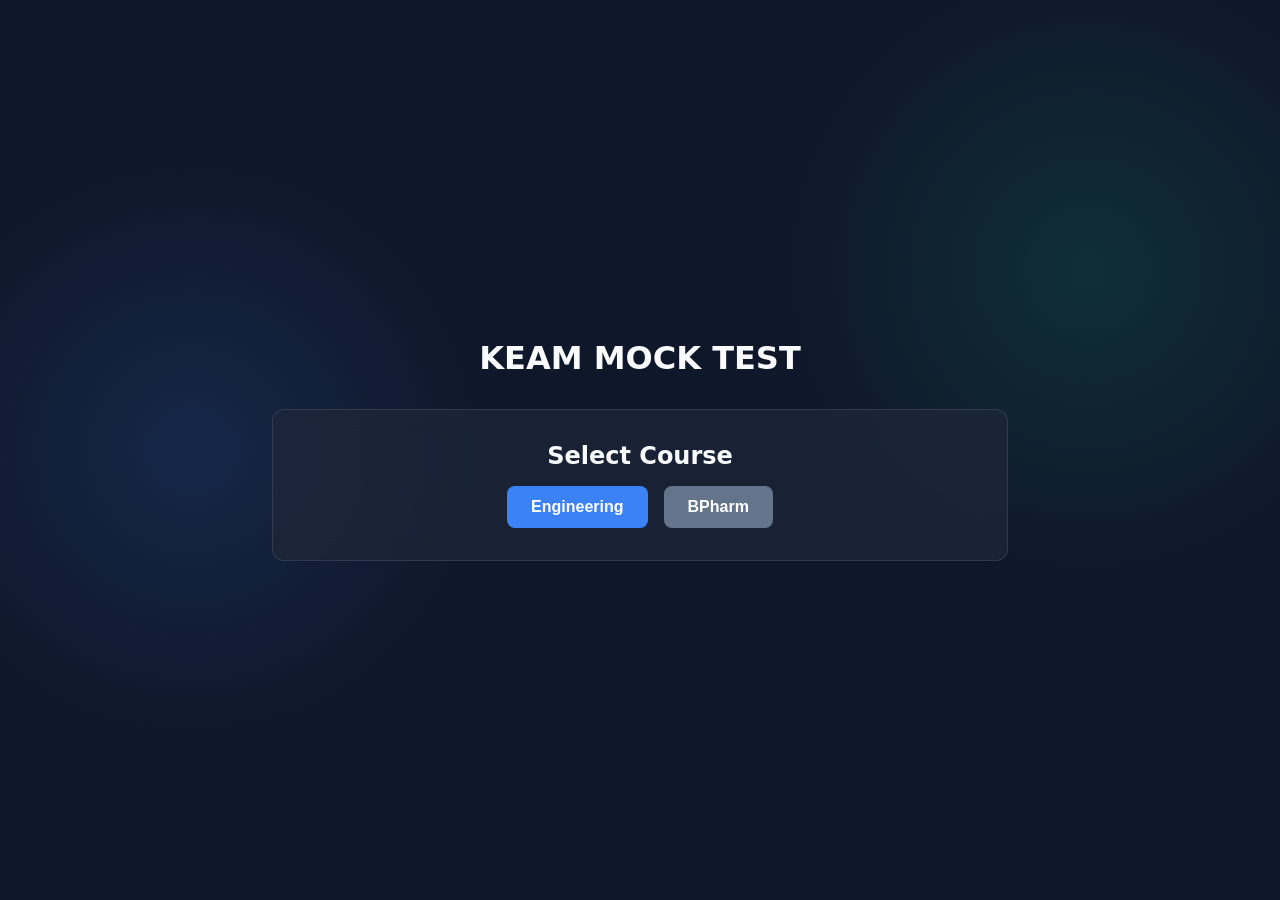
==== result.html @ 23cf37fd "Add files via upload" ====
<!DOCTYPE html>
<html lang="en">

<head>
    <meta charset="UTF-8">
    <meta name="viewport" content="width=device-width, initial-scale=1.0">
    <title>KEAM MOCK TEST - Result</title>
    <link rel="stylesheet" href="css/styles.css">
</head>

<body class="result-body">
    <div class="result-container text-center">
        <h1>Test Result</h1>

        <div class="score-card">
            <h2>Total Score</h2>
            <div class="score" id="total-score">0 / 0</div>
            <p id="attempt-info">Attempted: 0 | Correct: 0 | Wrong: 0</p>
        </div>

        <div class="subject-scores" id="subject-scores">
            <!-- Subject breakdown injected here -->
        </div>

        <button class="btn primary mt-4" onclick="returnToHome()">Return to Home</button>
    </div>

    <!-- Custom Scripts -->
    <script src="js/storage.js"></script>
    <script src="js/evaluation.js"></script>
    <script>
        // Inline logic for result page initialization
        document.addEventListener('DOMContentLoaded', () => {
            const urlParams = new URLSearchParams(window.location.search);
            const testId = urlParams.get('test_id');
            const testType = urlParams.get('type');

            if (!testId) {
                window.location.href = 'index.html';
                return;
            }

            // Load data
            fetch(`data/${testId}`)
                .then(res => res.json())
                .then(testData => {
                    const answers = StorageUtil.getAnswers(testId);
                    const evaluation = EvaluationUtil.evaluate(testData, answers, testType);

                    document.getElementById('total-score').textContent = `${evaluation.totalScore} / ${evaluation.maxScore}`;
                    document.getElementById('attempt-info').textContent = `Attempted: ${evaluation.attempted} | Correct: ${evaluation.correctCount} | Wrong: ${evaluation.wrongCount}`;

                    const subjectsDiv = document.getElementById('subject-scores');
                    for (const [subject, data] of Object.entries(evaluation.subjects)) {
                        const subjCard = document.createElement('div');
                        subjCard.className = 'subject-card';
                        subjCard.innerHTML = `
                            <h3>${subject}</h3>
                            <p>Score: <strong>${data.score}</strong> / ${data.maxScore}</p>
                            <p>Correct: ${data.correct} | Wrong: ${data.wrong} | Attempted: ${data.attempted}</p>
                        `;
                        subjectsDiv.appendChild(subjCard);
                    }
                });
        });

        function returnToHome() {
            const urlParams = new URLSearchParams(window.location.search);
            const testId = urlParams.get('test_id');
            if (testId) {
                StorageUtil.clearTestSession(testId);
            }
            window.location.href = 'index.html';
        }
    </script>
</body>

</html>
---- css/styles.css ----
/* Base & Tokens */
:root {
  --bg-color: #0f172a;
  --panel-bg: rgba(30, 41, 59, 0.7);
  --text-main: #f8fafc;
  --text-muted: #94a3b8;
  --primary: #3b82f6;
  --primary-hover: #2563eb;
  --secondary: #64748b;
  --secondary-hover: #475569;
  --success: #10b981;
  --warning: #f59e0b;
  --danger: #ef4444;
  --danger-hover: #dc2626;
  --info: #0ea5e9;
  
  --palette-answered: #10b981;
  --palette-marked-answered: #3b82f6;
  --palette-marked-unanswered: #f59e0b;
  --palette-unanswered: #f8fafc;

  --glass-border: rgba(255, 255, 255, 0.1);
  --glass-shadow: 0 8px 32px 0 rgba(0, 0, 0, 0.37);
  --radius: 12px;
  --radius-sm: 8px;
  
  --transition: all 0.3s ease;
}

* {
  box-sizing: border-box;
  margin: 0;
  padding: 0;
}

body {
  font-family: 'Inter', system-ui, -apple-system, sans-serif;
  background: var(--bg-color);
  background-image: 
    radial-gradient(circle at 15% 50%, rgba(59, 130, 246, 0.15), transparent 25%),
    radial-gradient(circle at 85% 30%, rgba(16, 185, 129, 0.15), transparent 25%);
  color: var(--text-main);
  min-height: 100vh;
  display: flex;
  flex-direction: column;
}

/* Typography */
h1, h2, h3 {
  font-weight: 700;
  margin-bottom: 1rem;
}
p {
  line-height: 1.6;
}

/* Utilities */
.text-center { text-align: center; }
.mt-4 { margin-top: 1rem; }
.hidden { display: none !important; }
.full-width { width: 100%; }

/* Buttons */
.btn {
  padding: 0.75rem 1.5rem;
  border: none;
  border-radius: var(--radius-sm);
  font-size: 1rem;
  font-weight: 600;
  cursor: pointer;
  transition: var(--transition);
  color: white;
  display: inline-flex;
  align-items: center;
  justify-content: center;
  gap: 0.5rem;
}
.btn:hover {
  transform: translateY(-2px);
  box-shadow: 0 4px 12px rgba(0,0,0,0.2);
}
.btn:active {
  transform: translateY(0);
}
.primary { background: var(--primary); }
.primary:hover { background: var(--primary-hover); }
.secondary { background: var(--secondary); }
.secondary:hover { background: var(--secondary-hover); }
.success { background: var(--success); }
.warning { background: var(--warning); color: #fff; }
.danger { background: var(--danger); }
.danger:hover { background: var(--danger-hover); }

/* Glass Panel */
.glass-panel {
  background: var(--panel-bg);
  backdrop-filter: blur(12px);
  -webkit-backdrop-filter: blur(12px);
  border: 1px solid var(--glass-border);
  border-radius: var(--radius);
  box-shadow: var(--glass-shadow);
  padding: 2rem;
}

/* Home Layout */
.container {
  max-width: 800px;
  margin: auto;
  padding: 2rem;
  width: 100%;
}
.selection-container {
  background: var(--panel-bg);
  backdrop-filter: blur(12px);
  border: 1px solid var(--glass-border);
  border-radius: var(--radius);
  padding: 2rem;
  margin-top: 2rem;
  animation: fadeIn 0.5s ease-out;
}
.button-group {
  display: flex;
  gap: 1rem;
  justify-content: center;
  flex-wrap: wrap;
}
.test-list {
  display: flex;
  flex-direction: column;
  gap: 1rem;
  margin-top: 1rem;
}
.test-card {
  padding: 1.5rem;
  background: rgba(255, 255, 255, 0.05);
  border: 1px solid var(--glass-border);
  border-radius: var(--radius-sm);
  cursor: pointer;
  transition: var(--transition);
}
.test-card:hover {
  background: rgba(255, 255, 255, 0.1);
  transform: translateY(-2px);
}

/* Animations */
@keyframes fadeIn {
  from { opacity: 0; transform: translateY(10px); }
  to { opacity: 1; transform: translateY(0); }
}

/* Test Interface Layout */
.test-body {
  height: 100vh;
  overflow: hidden;
}
.test-header {
  height: 70px;
  background: var(--panel-bg);
  backdrop-filter: blur(10px);
  border-bottom: 1px solid var(--glass-border);
  display: flex;
  justify-content: space-between;
  align-items: center;
  padding: 0 2rem;
}
.test-header h1 {
  margin: 0;
  font-size: 1.5rem;
  background: linear-gradient(90deg, #3b82f6, #10b981);
  -webkit-background-clip: text;
  background-clip: text;
  color: transparent;
}
.timer-container {
  font-size: 1.25rem;
  font-weight: bold;
  color: var(--success);
  background: rgba(16, 185, 129, 0.1);
  padding: 0.5rem 1rem;
  border-radius: var(--radius-sm);
  border: 1px solid rgba(16, 185, 129, 0.2);
}

.test-container {
  display: flex;
  height: calc(100vh - 70px);
}

.question-main {
  flex: 1;
  padding: 2rem;
  overflow-y: auto;
  display: flex;
  flex-direction: column;
}

.question-header {
  display: flex;
  justify-content: space-between;
  align-items: center;
  margin-bottom: 2rem;
  padding-bottom: 1rem;
  border-bottom: 1px solid var(--glass-border);
}
.question-header h2 {
  margin: 0;
  color: var(--info);
}
.subject-badge {
  background: rgba(59, 130, 246, 0.2);
  color: #60a5fa;
  padding: 0.5rem 1rem;
  border-radius: 20px;
  font-size: 0.875rem;
  font-weight: 600;
  border: 1px solid rgba(59, 130, 246, 0.3);
}

.question-content {
  font-size: 1.25rem;
  line-height: 1.6;
  margin-bottom: 2rem;
  min-height: 100px;
}

.options-container {
  display: flex;
  flex-direction: column;
  gap: 1rem;
  margin-bottom: 2rem;
}

.option-label {
  display: flex;
  align-items: center;
  padding: 1rem 1.5rem;
  background: rgba(255, 255, 255, 0.03);
  border: 1px solid var(--glass-border);
  border-radius: var(--radius-sm);
  cursor: pointer;
  transition: var(--transition);
}
.option-label:hover {
  background: rgba(255, 255, 255, 0.08);
}
.option-label input[type="radio"] {
  margin-right: 1rem;
  transform: scale(1.2);
  cursor: pointer;
}
.option-label.selected {
  background: rgba(59, 130, 246, 0.15);
  border-color: var(--primary);
  box-shadow: 0 0 10px rgba(59, 130, 246, 0.3);
}

.action-buttons {
  display: flex;
  gap: 1rem;
  margin-top: auto;
  justify-content: space-between;
  padding-top: 2rem;
  border-top: 1px solid var(--glass-border);
}

.submit-container {
  margin-top: 1rem;
}

/* Sidebar Palette */
.palette-sidebar {
  width: 320px;
  background: var(--panel-bg);
  backdrop-filter: blur(10px);
  border-left: 1px solid var(--glass-border);
  display: flex;
  flex-direction: column;
}
.palette-sidebar h3 {
  padding: 1.5rem;
  margin: 0;
  border-bottom: 1px solid var(--glass-border);
}
.legend {
  padding: 1rem 1.5rem;
  font-size: 0.875rem;
  border-bottom: 1px solid var(--glass-border);
  display: grid;
  gap: 0.5rem;
}
.legend-item {
  display: flex;
  align-items: center;
  gap: 0.5rem;
}
.legend-box {
  width: 16px;
  height: 16px;
  border-radius: 4px;
  border: 1px solid rgba(0,0,0,0.2);
}
.legend-box.answered { background: var(--palette-answered); }
.legend-box.marked-answered { background: var(--palette-marked-answered); }
.legend-box.marked-unanswered { background: var(--palette-marked-unanswered); }
.legend-box.unanswered { background: var(--palette-unanswered); }

.palette-grid {
  padding: 1.5rem;
  display: grid;
  grid-template-columns: repeat(5, 1fr);
  gap: 0.5rem;
  overflow-y: auto;
}
.palette-btn {
  aspect-ratio: 1;
  border-radius: 4px;
  border: 1px solid rgba(0,0,0,0.3);
  font-weight: 600;
  font-size: 0.875rem;
  cursor: pointer;
  display: flex;
  align-items: center;
  justify-content: center;
  transition: transform 0.2s;
  color: #1a1a1a;
}
.palette-btn:hover {
  transform: scale(1.1);
}

/* Colors for palette buttons */
.pb-default { background: var(--palette-unanswered); }
.pb-answered { background: var(--palette-answered); color: #fff;}
.pb-marked-answered { background: var(--palette-marked-answered); color: #fff;}
.pb-marked-unanswered { background: var(--palette-marked-unanswered); color: #fff;}
.pb-active { border: 2px solid white; box-shadow: 0 0 8px white; transform: scale(1.1); z-index: 10; }

/* Modals */
.modal {
  position: fixed;
  inset: 0;
  background: rgba(0, 0, 0, 0.8);
  backdrop-filter: blur(4px);
  display: flex;
  align-items: center;
  justify-content: center;
  z-index: 1000;
  opacity: 1;
  transition: opacity 0.3s;
}
.modal.hidden {
  opacity: 0;
  pointer-events: none;
}
.modal-content {
  background: var(--bg-color);
  padding: 2rem;
  border-radius: var(--radius);
  border: 1px solid var(--glass-border);
  text-align: center;
  max-width: 400px;
  width: 90%;
}
.modal-actions {
  display: flex;
  gap: 1rem;
  justify-content: center;
  margin-top: 1.5rem;
}

/* Results Page */
.result-body {
  justify-content: center;
  align-items: center;
}
.result-container {
  width: 100%;
  max-width: 600px;
  background: var(--panel-bg);
  backdrop-filter: blur(12px);
  border: 1px solid var(--glass-border);
  border-radius: var(--radius);
  padding: 2rem;
  animation: fadeIn 0.5s ease-out;
}
.score-card {
  background: rgba(16, 185, 129, 0.1);
  border: 1px solid rgba(16, 185, 129, 0.3);
  padding: 2rem;
  border-radius: var(--radius);
  margin: 1.5rem 0;
}
.score {
  font-size: 3rem;
  font-weight: 800;
  color: var(--success);
  margin: 1rem 0;
}
.subject-scores {
  display: grid;
  gap: 1rem;
}
.subject-card {
  background: rgba(255, 255, 255, 0.05);
  border: 1px solid var(--glass-border);
  padding: 1rem;
  border-radius: var(--radius-sm);
  text-align: left;
}

/* Scrollbar styling */
::-webkit-scrollbar { width: 8px; }
::-webkit-scrollbar-track { background: rgba(0,0,0,0.1); }
::-webkit-scrollbar-thumb { background: var(--secondary); border-radius: 4px; }
::-webkit-scrollbar-thumb:hover { background: var(--secondary-hover); }

/* Responsive tweaks */
@media (max-width: 768px) {
  .test-container {
    flex-direction: column;
    height: auto;
  }
  .test-body {
    overflow: auto;
  }
  .palette-sidebar {
    width: 100%;
    height: auto;
    max-height: 400px;
    border-left: none;
    border-top: 1px solid var(--glass-border);
  }
  .action-buttons {
    flex-direction: column;
  }
  .btn { width: 100%; justify-content: center; }
}
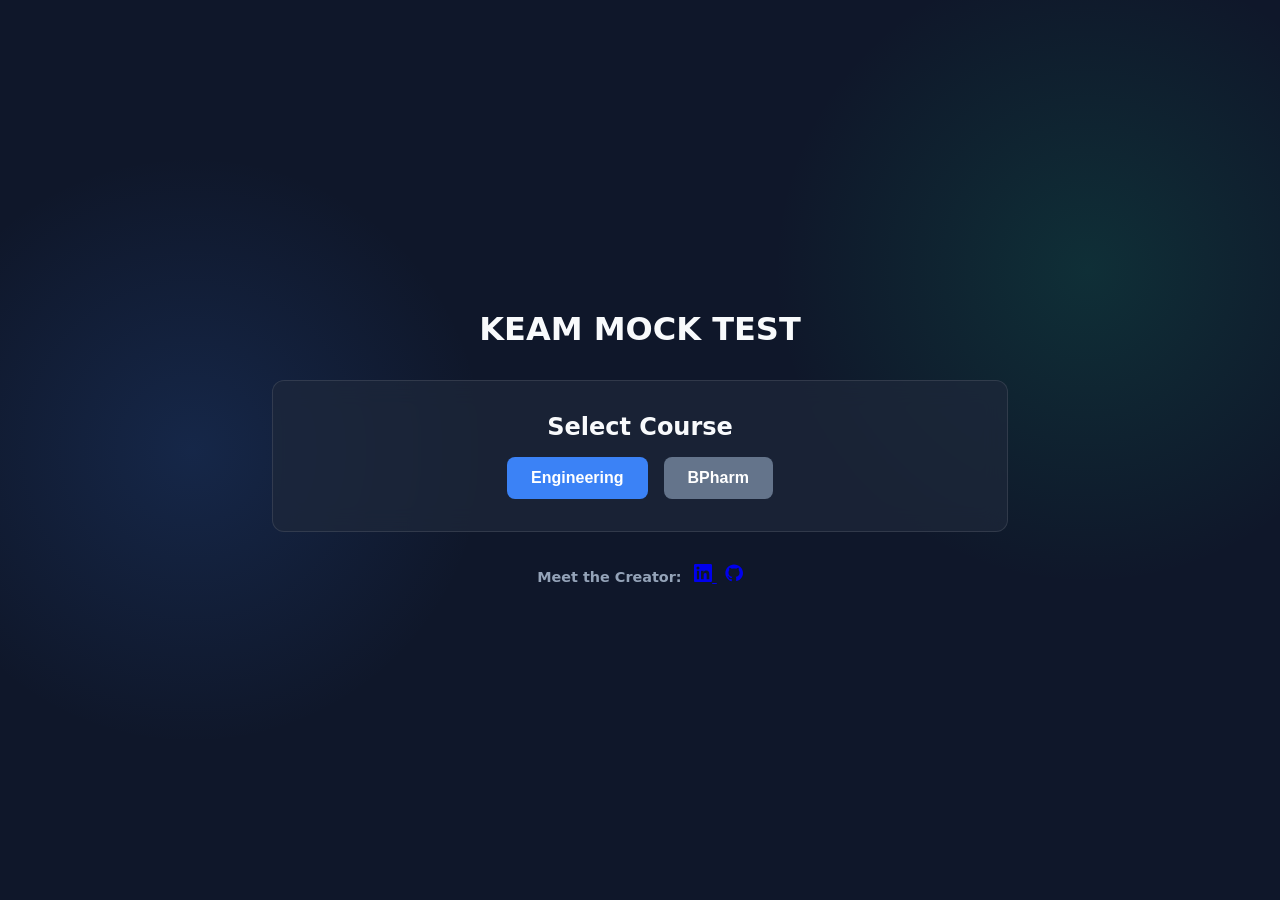
==== commit c322eccf: "Enhance result.html with additional information Added question source and contact information sectio" ====
--- a/result.html
+++ b/result.html
@@ -1,4 +1,5 @@
 <!DOCTYPE html>
+
 <html lang="en">
 
 <head>
@@ -12,6 +13,7 @@
     <div class="result-container text-center">
         <h1>Test Result</h1>
 
+
         <div class="score-card">
             <h2>Total Score</h2>
             <div class="score" id="total-score">0 / 0</div>
@@ -23,13 +25,35 @@
         </div>
 
         <button class="btn primary mt-4" onclick="returnToHome()">Return to Home</button>
+
+        <!-- ✅ Question Source -->
+        <p style="margin-top: 1.2rem; font-size: 0.9rem; color: var(--text-muted);">
+            Question source :
+            <a href="https://drive.google.com/drive/folders/1856ytsL04IWGB4zywHAXt7hn7GUZHYOM?usp=drive_link"
+                target="_blank" style="color: var(--primary); display: inline-flex; align-items: center; gap: 6px;">
+
+                <!-- Folder Icon -->
+                <svg xmlns="http://www.w3.org/2000/svg" width="18" height="18" fill="currentColor" viewBox="0 0 24 24">
+                    <path d="M10 4l2 2h8a2 2 0 012 2v10a2 2 0 01-2 2H4a2 2 0 01-2-2V6a2 2 0 012-2h6z" />
+                </svg>
+
+
+            </a>
+        </p>
+
+        <!-- ✅ Contact -->
+        <p style="margin-top: 0.8rem; font-size: 0.9rem; color: var(--text-muted);">
+            Faced any issues? Feel free to contact
+            <a href="mailto:heyy.kailas@gmail.com" style="color: var(--primary);">
+                heyy.kailas@gmail.com
+            </a>
+        </p>
     </div>
 
     <!-- Custom Scripts -->
     <script src="js/storage.js"></script>
     <script src="js/evaluation.js"></script>
     <script>
-        // Inline logic for result page initialization
         document.addEventListener('DOMContentLoaded', () => {
             const urlParams = new URLSearchParams(window.location.search);
             const testId = urlParams.get('test_id');
@@ -40,7 +64,6 @@
                 return;
             }
 
-            // Load data
             fetch(`data/${testId}`)
                 .then(res => res.json())
                 .then(testData => {
@@ -55,10 +78,10 @@
                         const subjCard = document.createElement('div');
                         subjCard.className = 'subject-card';
                         subjCard.innerHTML = `
-                            <h3>${subject}</h3>
-                            <p>Score: <strong>${data.score}</strong> / ${data.maxScore}</p>
-                            <p>Correct: ${data.correct} | Wrong: ${data.wrong} | Attempted: ${data.attempted}</p>
-                        `;
+                    <h3>${subject}</h3>
+                    <p>Score: <strong>${data.score}</strong> / ${data.maxScore}</p>
+                    <p>Correct: ${data.correct} | Wrong: ${data.wrong} | Attempted: ${data.attempted}</p>
+                `;
                         subjectsDiv.appendChild(subjCard);
                     }
                 });
@@ -73,6 +96,8 @@
             window.location.href = 'index.html';
         }
     </script>
+
+
 </body>
 
-</html>+</html>
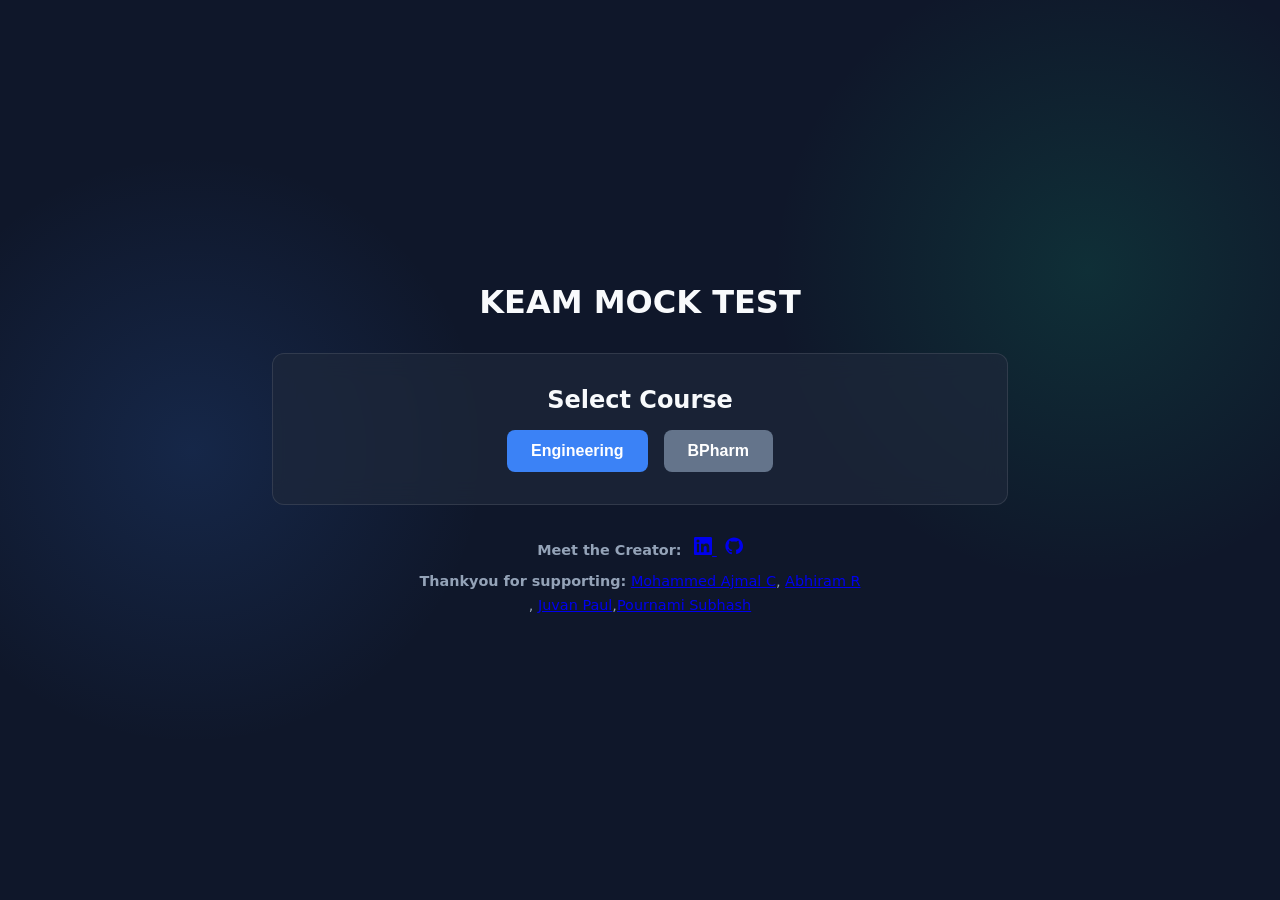
==== commit d1da7fa6: "Refactor result.html to eliminate duplicate sections Removed duplicate score card and subject scores" ====
--- a/result.html
+++ b/result.html
@@ -7,95 +7,116 @@
     <meta name="viewport" content="width=device-width, initial-scale=1.0">
     <title>KEAM MOCK TEST - Result</title>
     <link rel="stylesheet" href="css/styles.css">
+
+<!-- ✅ Google Analytics -->
+<script>
+    // Prevent duplicate tracking on refresh
+    if (!sessionStorage.getItem('testTracked')) {
+        sessionStorage.setItem('testTracked', 'true');
+    } else {
+        window['ga-disable-G-3C96W6XWNJ'] = true;
+    }
+</script>
+
+<script async src="https://www.googletagmanager.com/gtag/js?id=G-XXXXXXXXXX"></script>
+<script>
+    window.dataLayer = window.dataLayer || [];
+    function gtag(){dataLayer.push(arguments);}
+    gtag('js', new Date());
+
+    gtag('config', 'G-XXXXXXXXXX');
+</script>
+```
+
 </head>
 
 <body class="result-body">
     <div class="result-container text-center">
         <h1>Test Result</h1>
 
-
-        <div class="score-card">
-            <h2>Total Score</h2>
-            <div class="score" id="total-score">0 / 0</div>
-            <p id="attempt-info">Attempted: 0 | Correct: 0 | Wrong: 0</p>
-        </div>
-
-        <div class="subject-scores" id="subject-scores">
-            <!-- Subject breakdown injected here -->
-        </div>
-
-        <button class="btn primary mt-4" onclick="returnToHome()">Return to Home</button>
-
-        <!-- ✅ Question Source -->
-        <p style="margin-top: 1.2rem; font-size: 0.9rem; color: var(--text-muted);">
-            Question source :
-            <a href="https://drive.google.com/drive/folders/1856ytsL04IWGB4zywHAXt7hn7GUZHYOM?usp=drive_link"
-                target="_blank" style="color: var(--primary); display: inline-flex; align-items: center; gap: 6px;">
-
-                <!-- Folder Icon -->
-                <svg xmlns="http://www.w3.org/2000/svg" width="18" height="18" fill="currentColor" viewBox="0 0 24 24">
-                    <path d="M10 4l2 2h8a2 2 0 012 2v10a2 2 0 01-2 2H4a2 2 0 01-2-2V6a2 2 0 012-2h6z" />
-                </svg>
-
-
-            </a>
-        </p>
-
-        <!-- ✅ Contact -->
-        <p style="margin-top: 0.8rem; font-size: 0.9rem; color: var(--text-muted);">
-            Faced any issues? Feel free to contact
-            <a href="mailto:heyy.kailas@gmail.com" style="color: var(--primary);">
-                heyy.kailas@gmail.com
-            </a>
-        </p>
+```
+    <div class="score-card">
+        <h2>Total Score</h2>
+        <div class="score" id="total-score">0 / 0</div>
+        <p id="attempt-info">Attempted: 0 | Correct: 0 | Wrong: 0</p>
     </div>
 
-    <!-- Custom Scripts -->
-    <script src="js/storage.js"></script>
-    <script src="js/evaluation.js"></script>
-    <script>
-        document.addEventListener('DOMContentLoaded', () => {
-            const urlParams = new URLSearchParams(window.location.search);
-            const testId = urlParams.get('test_id');
-            const testType = urlParams.get('type');
+    <div class="subject-scores" id="subject-scores">
+        <!-- Subject breakdown injected here -->
+    </div>
 
-            if (!testId) {
-                window.location.href = 'index.html';
-                return;
-            }
+    <button class="btn primary mt-4" onclick="returnToHome()">Return to Home</button>
 
-            fetch(`data/${testId}`)
-                .then(res => res.json())
-                .then(testData => {
-                    const answers = StorageUtil.getAnswers(testId);
-                    const evaluation = EvaluationUtil.evaluate(testData, answers, testType);
+    <!-- Question Source -->
+    <p style="margin-top: 1.2rem; font-size: 0.9rem; color: var(--text-muted);">
+        Question source :
+        <a href="https://drive.google.com/drive/folders/1856ytsL04IWGB4zywHAXt7hn7GUZHYOM?usp=drive_link"
+            target="_blank"
+            style="color: var(--primary); display: inline-flex; align-items: center; gap: 6px;">
 
-                    document.getElementById('total-score').textContent = `${evaluation.totalScore} / ${evaluation.maxScore}`;
-                    document.getElementById('attempt-info').textContent = `Attempted: ${evaluation.attempted} | Correct: ${evaluation.correctCount} | Wrong: ${evaluation.wrongCount}`;
+            <svg xmlns="http://www.w3.org/2000/svg" width="18" height="18" fill="currentColor"
+                viewBox="0 0 24 24">
+                <path d="M10 4l2 2h8a2 2 0 012 2v10a2 2 0 01-2 2H4a2 2 0 01-2-2V6a2 2 0 012-2h6z" />
+            </svg>
+        </a>
+    </p>
 
-                    const subjectsDiv = document.getElementById('subject-scores');
-                    for (const [subject, data] of Object.entries(evaluation.subjects)) {
-                        const subjCard = document.createElement('div');
-                        subjCard.className = 'subject-card';
-                        subjCard.innerHTML = `
+    <!-- Contact -->
+    <p style="margin-top: 0.8rem; font-size: 0.9rem; color: var(--text-muted);">
+        Faced any issues? Feel free to contact
+        <a href="mailto:heyy.kailas@gmail.com" style="color: var(--primary);">
+            heyy.kailas@gmail.com
+        </a>
+    </p>
+</div>
+
+<!-- Custom Scripts -->
+<script src="js/storage.js"></script>
+<script src="js/evaluation.js"></script>
+<script>
+    document.addEventListener('DOMContentLoaded', () => {
+        const urlParams = new URLSearchParams(window.location.search);
+        const testId = urlParams.get('test_id');
+        const testType = urlParams.get('type');
+
+        if (!testId) {
+            window.location.href = 'index.html';
+            return;
+        }
+
+        fetch(`data/${testId}`)
+            .then(res => res.json())
+            .then(testData => {
+                const answers = StorageUtil.getAnswers(testId);
+                const evaluation = EvaluationUtil.evaluate(testData, answers, testType);
+
+                document.getElementById('total-score').textContent = `${evaluation.totalScore} / ${evaluation.maxScore}`;
+                document.getElementById('attempt-info').textContent =
+                    `Attempted: ${evaluation.attempted} | Correct: ${evaluation.correctCount} | Wrong: ${evaluation.wrongCount}`;
+
+                const subjectsDiv = document.getElementById('subject-scores');
+                for (const [subject, data] of Object.entries(evaluation.subjects)) {
+                    const subjCard = document.createElement('div');
+                    subjCard.className = 'subject-card';
+                    subjCard.innerHTML = `
                     <h3>${subject}</h3>
                     <p>Score: <strong>${data.score}</strong> / ${data.maxScore}</p>
                     <p>Correct: ${data.correct} | Wrong: ${data.wrong} | Attempted: ${data.attempted}</p>
                 `;
-                        subjectsDiv.appendChild(subjCard);
-                    }
-                });
-        });
+                    subjectsDiv.appendChild(subjCard);
+                }
+            });
+    });
 
-        function returnToHome() {
-            const urlParams = new URLSearchParams(window.location.search);
-            const testId = urlParams.get('test_id');
-            if (testId) {
-                StorageUtil.clearTestSession(testId);
-            }
-            window.location.href = 'index.html';
+    function returnToHome() {
+        const urlParams = new URLSearchParams(window.location.search);
+        const testId = urlParams.get('test_id');
+        if (testId) {
+            StorageUtil.clearTestSession(testId);
         }
-    </script>
+        window.location.href = 'index.html';
+    }
+</script>
 
 
 </body>
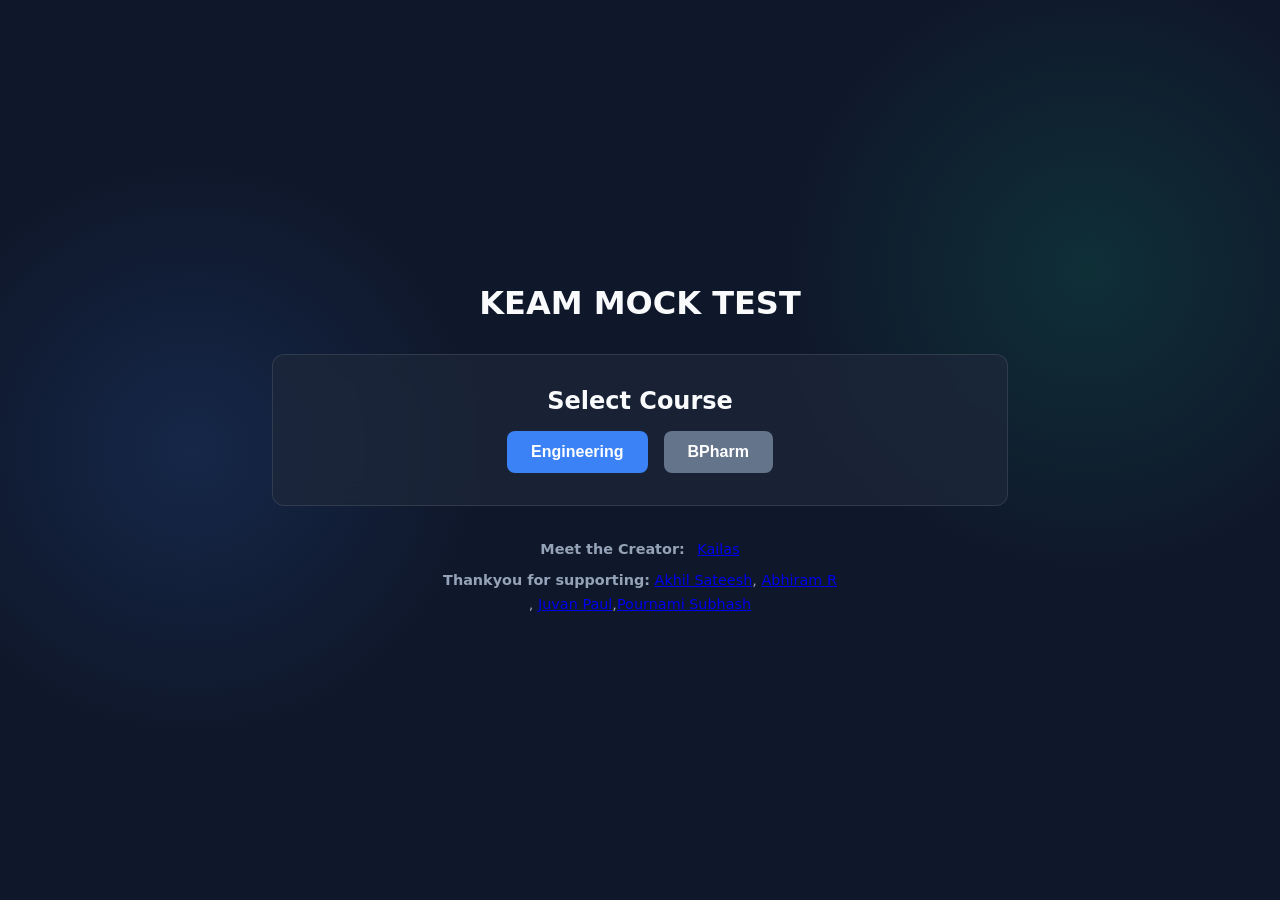
==== commit 72dac181: "Update result.html" ====
--- a/result.html
+++ b/result.html
@@ -8,25 +8,16 @@
     <title>KEAM MOCK TEST - Result</title>
     <link rel="stylesheet" href="css/styles.css">
 
-<!-- ✅ Google Analytics -->
-<script>
-    // Prevent duplicate tracking on refresh
-    if (!sessionStorage.getItem('testTracked')) {
-        sessionStorage.setItem('testTracked', 'true');
-    } else {
-        window['ga-disable-G-3C96W6XWNJ'] = true;
-    }
-</script>
+    <!-- Google tag (gtag.js) -->
+    <script async src="https://www.googletagmanager.com/gtag/js?id=G-3C96W6XWNJ"></script>
+    <script>
+        window.dataLayer = window.dataLayer || [];
+        function gtag() { dataLayer.push(arguments); }
+        gtag('js', new Date());
 
-<script async src="https://www.googletagmanager.com/gtag/js?id=G-XXXXXXXXXX"></script>
-<script>
-    window.dataLayer = window.dataLayer || [];
-    function gtag(){dataLayer.push(arguments);}
-    gtag('js', new Date());
+        gtag('config', 'G-3C96W6XWNJ');
+    </script>
 
-    gtag('config', 'G-XXXXXXXXXX');
-</script>
-```
 
 </head>
 
@@ -34,89 +25,100 @@
     <div class="result-container text-center">
         <h1>Test Result</h1>
 
-```
-    <div class="score-card">
-        <h2>Total Score</h2>
-        <div class="score" id="total-score">0 / 0</div>
-        <p id="attempt-info">Attempted: 0 | Correct: 0 | Wrong: 0</p>
+
+        <div class="score-card">
+            <h2>Total Score</h2>
+            <div class="score" id="total-score">0 / 0</div>
+            <p id="attempt-info">Attempted: 0 | Correct: 0 | Wrong: 0</p>
+        </div>
+
+        <div class="subject-scores" id="subject-scores">
+            <!-- Subject breakdown injected here -->
+        </div>
+
+        <div class="result-actions"
+            style="margin-top: 1.5rem; display: flex; flex-direction: column; gap: 0.5rem; align-items: center;">
+            <button class="btn secondary" onclick="goToAnalysis()">Result Analysis</button>
+            <button class="btn primary" onclick="returnToHome()">Return to Home</button>
+        </div>
+
+        <!-- Question Source -->
+        <p style="margin-top: 1.2rem; font-size: 0.9rem; color: var(--text-muted);">
+            Question source :
+            <a href="https://drive.google.com/drive/folders/1856ytsL04IWGB4zywHAXt7hn7GUZHYOM?usp=drive_link"
+                target="_blank" style="color: var(--primary); display: inline-flex; align-items: center; gap: 6px;">
+
+                <svg xmlns="http://www.w3.org/2000/svg" width="18" height="18" fill="currentColor" viewBox="0 0 24 24">
+                    <path d="M10 4l2 2h8a2 2 0 012 2v10a2 2 0 01-2 2H4a2 2 0 01-2-2V6a2 2 0 012-2h6z" />
+                </svg>
+            </a>
+        </p>
+
+        <!-- Contact -->
+        <p style="margin-top: 0.8rem; font-size: 0.9rem; color: var(--text-muted);">
+            Faced any issues? Feel free to contact
+            <a href="mailto:heyy.kailas@gmail.com" style="color: var(--primary);">
+                heyy.kailas@gmail.com
+            </a>
+        </p>
     </div>
 
-    <div class="subject-scores" id="subject-scores">
-        <!-- Subject breakdown injected here -->
-    </div>
+    <!-- Custom Scripts -->
+    <script src="js/storage.js"></script>
+    <script src="js/evaluation.js"></script>
+    <script>
+        document.addEventListener('DOMContentLoaded', () => {
+            const urlParams = new URLSearchParams(window.location.search);
+            const testId = urlParams.get('test_id');
+            const testType = urlParams.get('type');
 
-    <button class="btn primary mt-4" onclick="returnToHome()">Return to Home</button>
+            if (!testId) {
+                window.location.href = 'index.html';
+                return;
+            }
 
-    <!-- Question Source -->
-    <p style="margin-top: 1.2rem; font-size: 0.9rem; color: var(--text-muted);">
-        Question source :
-        <a href="https://drive.google.com/drive/folders/1856ytsL04IWGB4zywHAXt7hn7GUZHYOM?usp=drive_link"
-            target="_blank"
-            style="color: var(--primary); display: inline-flex; align-items: center; gap: 6px;">
+            fetch(`data/${testId}`)
+                .then(res => res.json())
+                .then(testData => {
+                    const answers = StorageUtil.getAnswers(testId);
+                    const evaluation = EvaluationUtil.evaluate(testData, answers, testType);
 
-            <svg xmlns="http://www.w3.org/2000/svg" width="18" height="18" fill="currentColor"
-                viewBox="0 0 24 24">
-                <path d="M10 4l2 2h8a2 2 0 012 2v10a2 2 0 01-2 2H4a2 2 0 01-2-2V6a2 2 0 012-2h6z" />
-            </svg>
-        </a>
-    </p>
+                    document.getElementById('total-score').textContent = `${evaluation.totalScore} / ${evaluation.maxScore}`;
+                    document.getElementById('attempt-info').textContent =
+                        `Attempted: ${evaluation.attempted} | Correct: ${evaluation.correctCount} | Wrong: ${evaluation.wrongCount}`;
 
-    <!-- Contact -->
-    <p style="margin-top: 0.8rem; font-size: 0.9rem; color: var(--text-muted);">
-        Faced any issues? Feel free to contact
-        <a href="mailto:heyy.kailas@gmail.com" style="color: var(--primary);">
-            heyy.kailas@gmail.com
-        </a>
-    </p>
-</div>
-
-<!-- Custom Scripts -->
-<script src="js/storage.js"></script>
-<script src="js/evaluation.js"></script>
-<script>
-    document.addEventListener('DOMContentLoaded', () => {
-        const urlParams = new URLSearchParams(window.location.search);
-        const testId = urlParams.get('test_id');
-        const testType = urlParams.get('type');
-
-        if (!testId) {
-            window.location.href = 'index.html';
-            return;
-        }
-
-        fetch(`data/${testId}`)
-            .then(res => res.json())
-            .then(testData => {
-                const answers = StorageUtil.getAnswers(testId);
-                const evaluation = EvaluationUtil.evaluate(testData, answers, testType);
-
-                document.getElementById('total-score').textContent = `${evaluation.totalScore} / ${evaluation.maxScore}`;
-                document.getElementById('attempt-info').textContent =
-                    `Attempted: ${evaluation.attempted} | Correct: ${evaluation.correctCount} | Wrong: ${evaluation.wrongCount}`;
-
-                const subjectsDiv = document.getElementById('subject-scores');
-                for (const [subject, data] of Object.entries(evaluation.subjects)) {
-                    const subjCard = document.createElement('div');
-                    subjCard.className = 'subject-card';
-                    subjCard.innerHTML = `
+                    const subjectsDiv = document.getElementById('subject-scores');
+                    for (const [subject, data] of Object.entries(evaluation.subjects)) {
+                        const subjCard = document.createElement('div');
+                        subjCard.className = 'subject-card';
+                        subjCard.innerHTML = `
                     <h3>${subject}</h3>
                     <p>Score: <strong>${data.score}</strong> / ${data.maxScore}</p>
                     <p>Correct: ${data.correct} | Wrong: ${data.wrong} | Attempted: ${data.attempted}</p>
                 `;
-                    subjectsDiv.appendChild(subjCard);
-                }
-            });
-    });
+                        subjectsDiv.appendChild(subjCard);
+                    }
+                });
+        });
 
-    function returnToHome() {
-        const urlParams = new URLSearchParams(window.location.search);
-        const testId = urlParams.get('test_id');
-        if (testId) {
-            StorageUtil.clearTestSession(testId);
+        function returnToHome() {
+            const urlParams = new URLSearchParams(window.location.search);
+            const testId = urlParams.get('test_id');
+            if (testId) {
+                StorageUtil.clearTestSession(testId);
+            }
+            window.location.href = 'index.html';
         }
-        window.location.href = 'index.html';
-    }
-</script>
+
+        function goToAnalysis() {
+            const urlParams = new URLSearchParams(window.location.search);
+            const testId = urlParams.get('test_id');
+            const testType = urlParams.get('type');
+            if (testId) {
+                window.location.href = `analysis.html?test_id=${testId}&type=${testType}`;
+            }
+        }
+    </script>
 
 
 </body>
